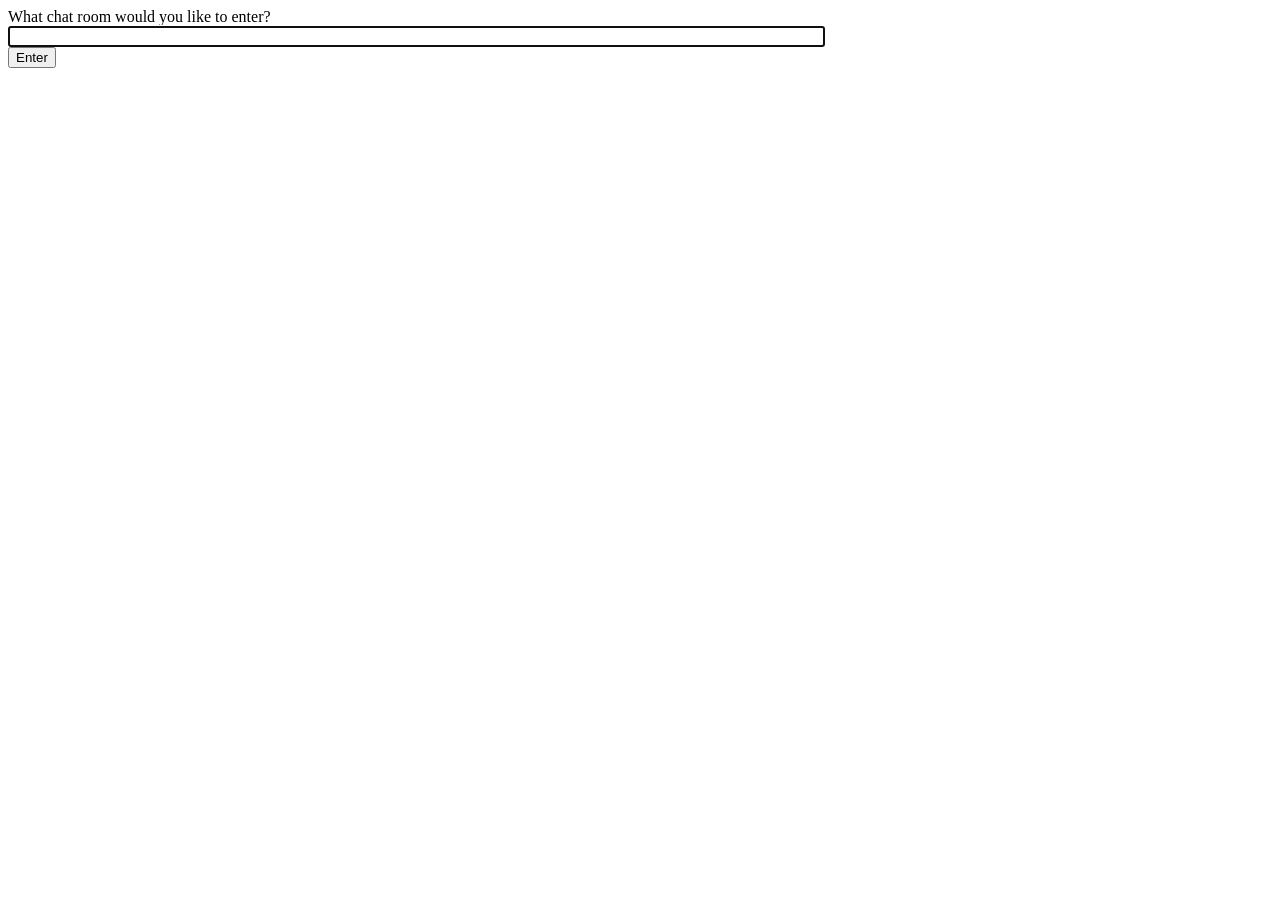
==== chat/templates/chat/index.html @ e35e2f81 "compact push" ====
<!DOCTYPE html>

<html>
    <head>
        <meta charset="utf-8"/>
        <title>Chat Rooms</title>
    </head>
    <body>
        What chat room would you like to enter?<br>
        <input id="room-name-input" type="text" size="100"><br>
        <input id="room-name-submit" type="button" value="Enter">
        <script>
            document.querySelector('#room-name-input').focus();
            document.querySelector('#room-name-input').onkeyup = function(e) {
                if (e.keyCode === 13) { // enter, return
                    document.querySelector('#room-name-submit').click();
                }
            };
            document.querySelector('#room-name-submit').onclick = function(e) {
                var roomName = document.querySelector('#room-name-input').value;
                window.location.pathname = '/chat/' + roomName + '/';
            };
        </script>
    </body>
</html>
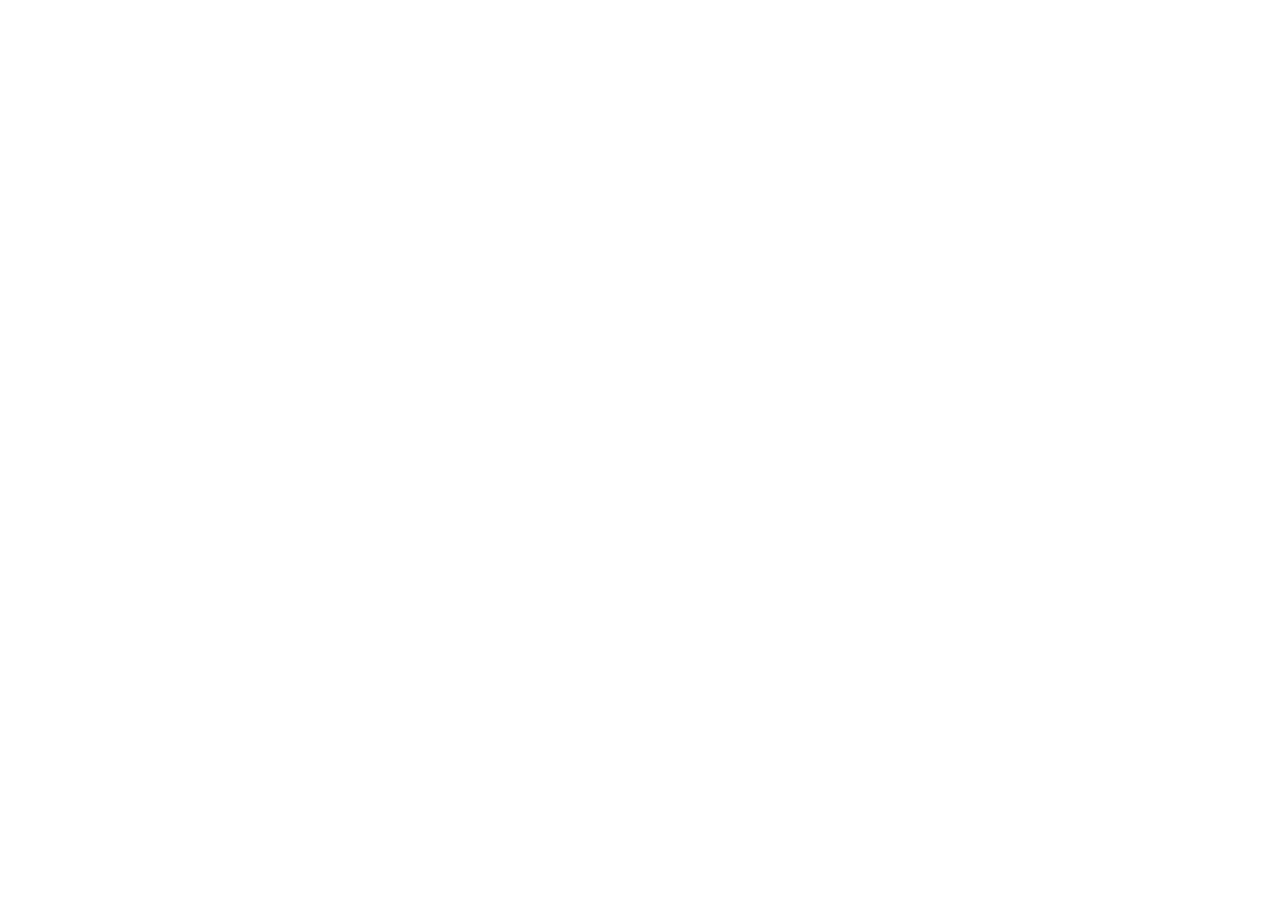
==== commit d445adc7: "nc" ====
--- a/chat/templates/chat/index.html
+++ b/chat/templates/chat/index.html
@@ -1,4 +1,4 @@
-<!DOCTYPE html>
+<!-- <!DOCTYPE html>
 
 <html>
     <head>
@@ -22,4 +22,4 @@
             };
         </script>
     </body>
-</html>
+</html> -->
